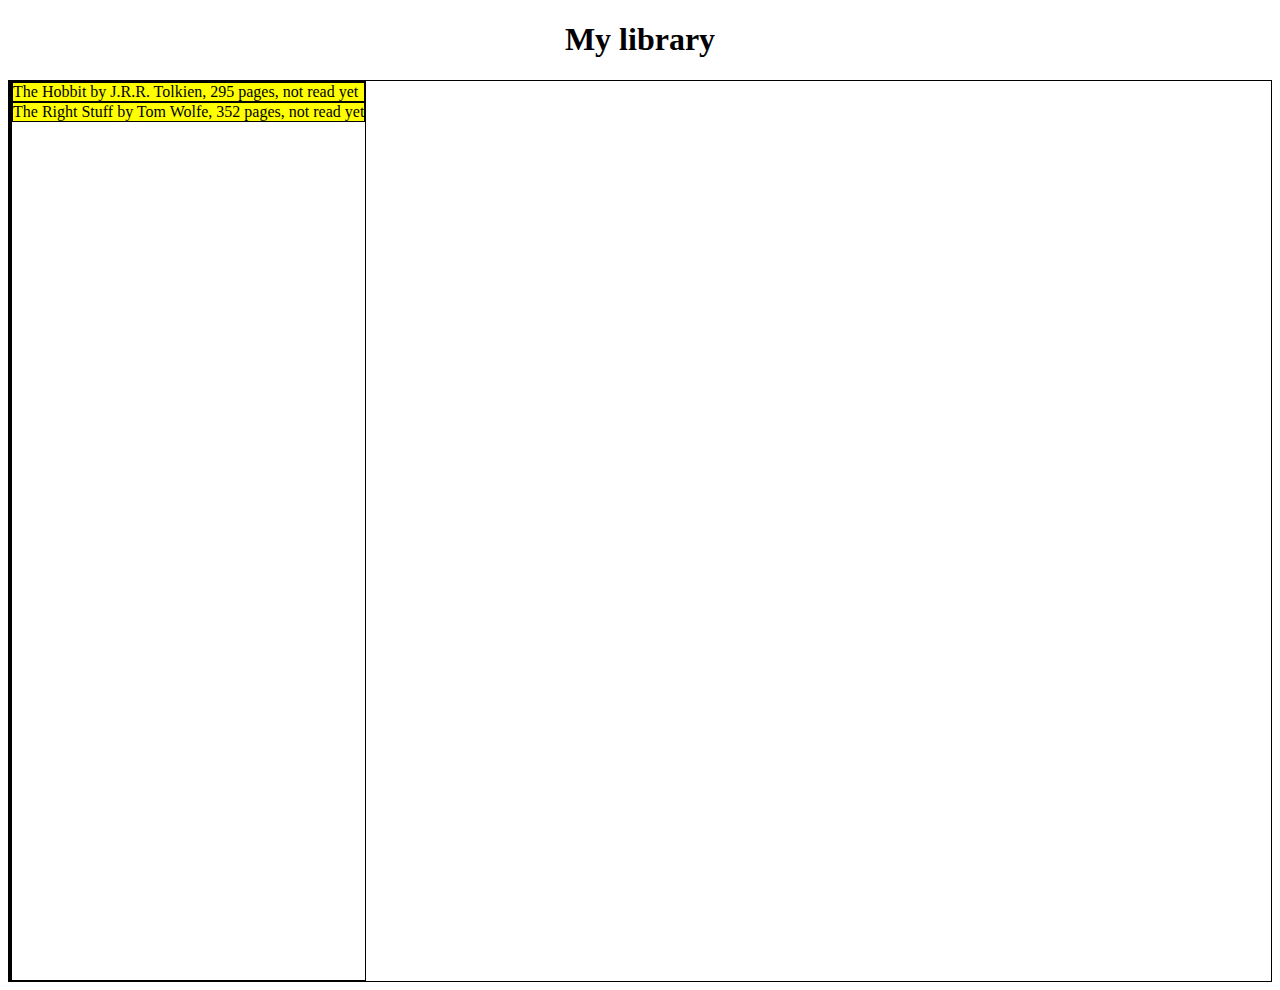
==== index.html @ afb07297 "add function to create bookCards" ====
<!DOCTYPE html>
<html lang="en">
<head>
    <meta charset="UTF-8">
    <meta name="viewport" content="width=device-width, initial-scale=1.0">
    <title>My library</title>
  <link rel="stylesheet" href="style.css">
</head>
<body>
<h1>My library</h1>
    <div class="wrapper">
        <div class="control"><form action=""></form></div>
        <div class="books"></div>
    </div>
    <script src="script.js"></script>
</body>
</html>
---- style.css ----
h1{
    text-align: center;
}

div{
    border:1px solid black;
}

.wrapper{
    display:flex;
    height:100vh;
}

.bookCard{
    background-color: yellow;
}
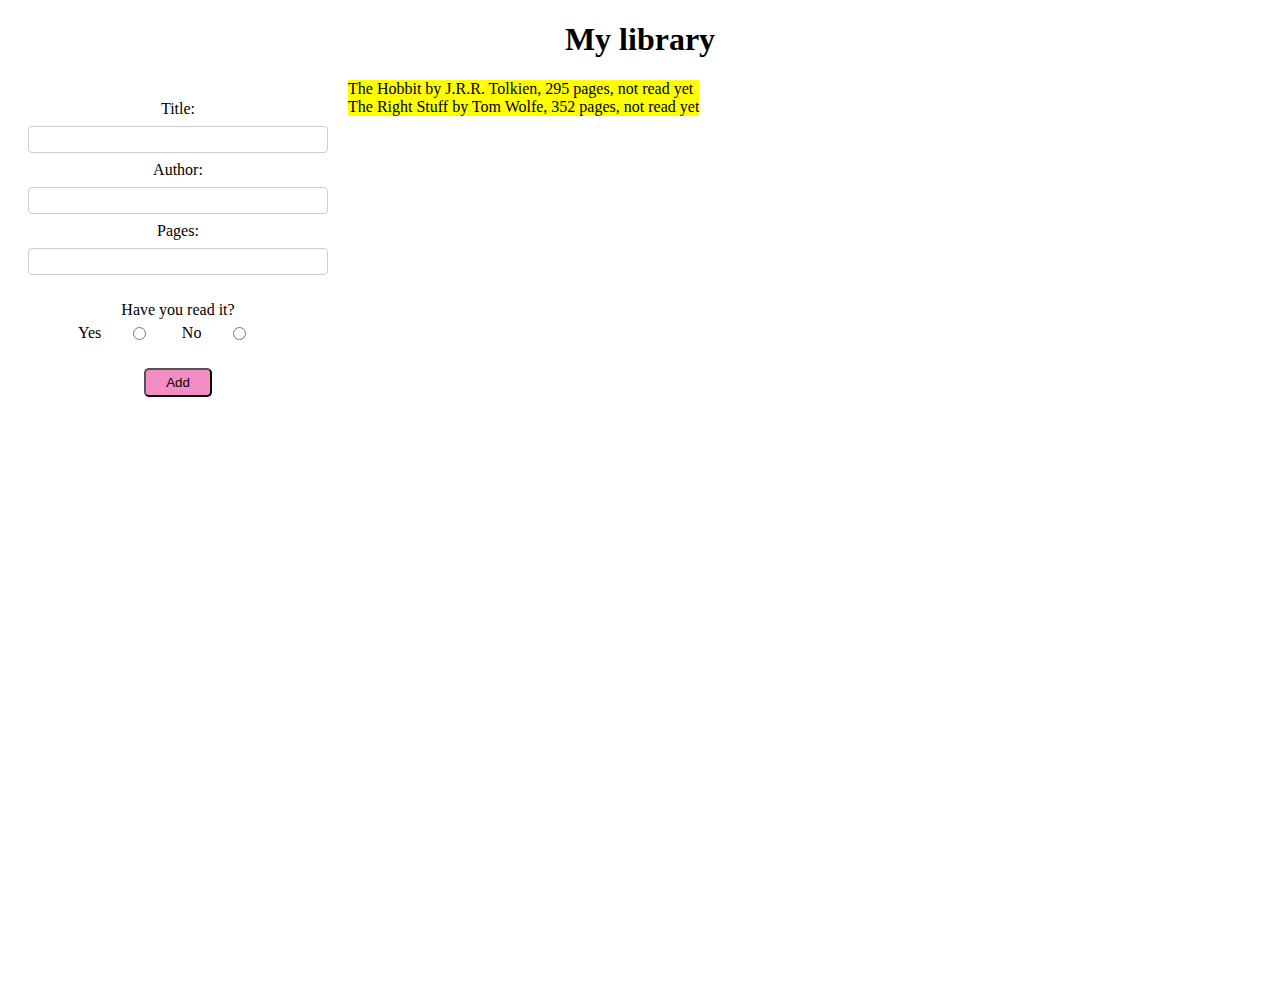
==== commit 2bd3e182: "add form" ====
--- a/index.html
+++ b/index.html
@@ -9,7 +9,35 @@
 <body>
 <h1>My library</h1>
     <div class="wrapper">
-        <div class="control"><form action=""></form></div>
+        <div class="control"><form>
+          
+                <label for="title">Title:</label>
+                <input type="text" id="title">
+          
+
+            
+                <label for="author">Author:</label>
+                <input type="text" id="author">
+
+
+       
+                <label for="number_of_pages">Pages:</label>
+                <input type="number" id="number_of_pages">
+           
+               
+                   
+                      
+                        <legend>Have you read it?</legend><div class="radio">
+                        <label for="yes">Yes</label><input type="radio"  id="yes" name="read_or_not" value="true">
+                      <label for="no">No</label><input type="radio" id="no" name="read_or_not" value="false">
+                        </div>  
+                    
+                    <button>Add</button>
+                </form>
+             
+
+            
+        </form></div>
         <div class="books"></div>
     </div>
     <script src="script.js"></script>
--- a/style.css
+++ b/style.css
@@ -3,14 +3,53 @@
 }
 
 div{
-    border:1px solid black;
+   /*border:1px solid black;*/
 }
 
 .wrapper{
-    display:flex;
+ display:flex;
     height:100vh;
+    
 }
 
 .bookCard{
     background-color: yellow;
-}+}
+.control{
+  margin:20px;
+  text-align: center;
+  width:300px;
+}
+
+input, select {
+    width: 100%;
+    padding: 5px 5px;
+    margin: 8px 0;
+    display: block;
+    border: 1px solid #ccc;
+    border-radius: 4px;
+    box-sizing: border-box;
+  }
+
+ 
+input[radio]{
+    margin-left:1px;
+}
+  
+
+  .radio{
+    padding-left:50px;
+    padding-right:50px;
+   
+    display: flex;
+  align-items: center;
+  }
+
+  button{
+    margin:20px;
+    padding:5px;
+    padding-left:20px;
+    padding-right:20px;
+    background-color: rgb(244, 141, 196);
+    border-radius:5px ;
+  }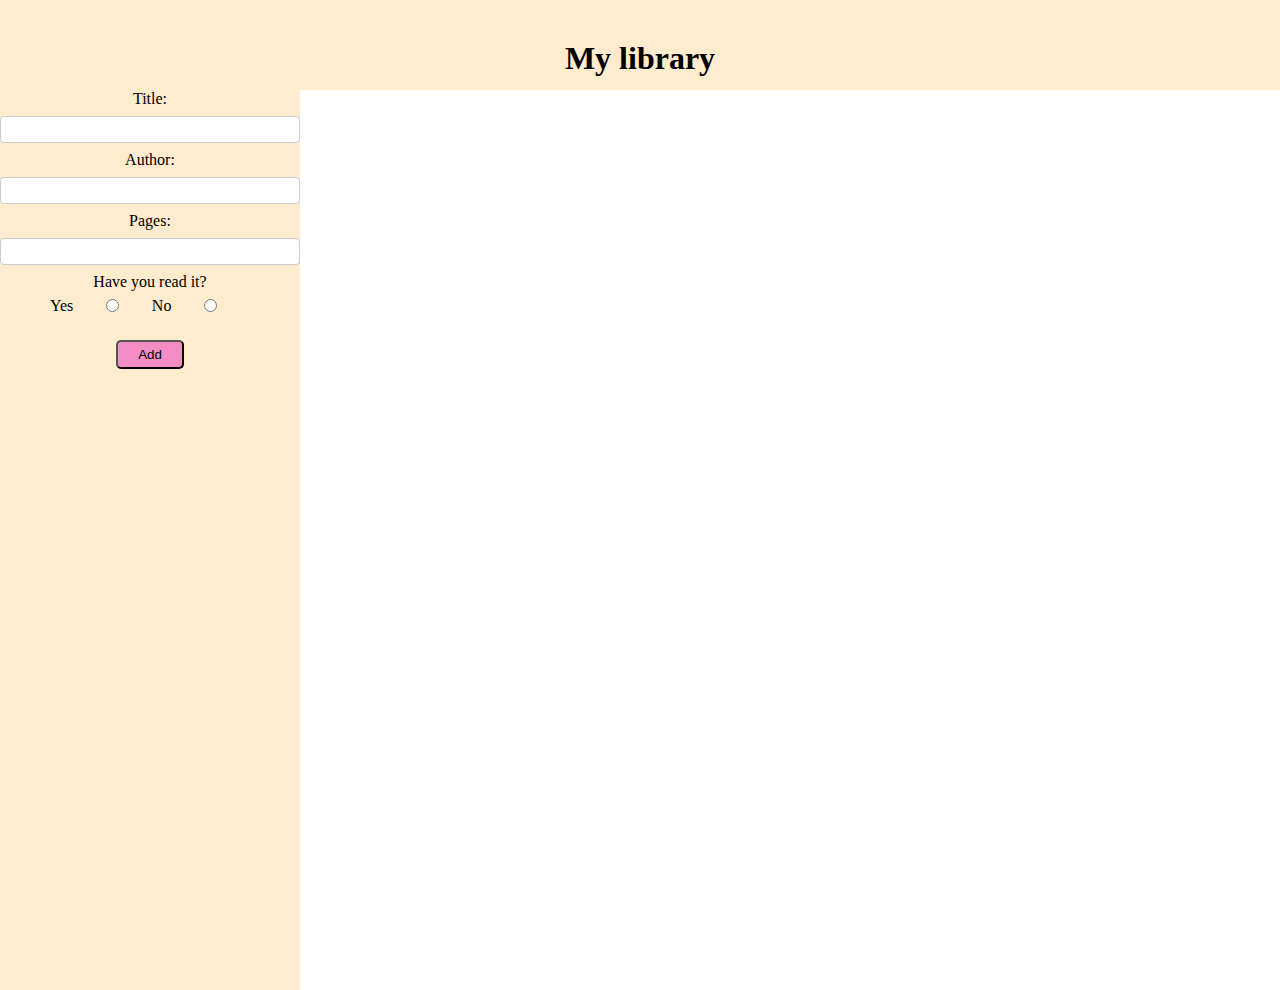
==== commit 9ad3efa6: "addBookJS" ====
--- a/index.html
+++ b/index.html
@@ -9,30 +9,24 @@
 <body>
 <h1>My library</h1>
     <div class="wrapper">
-        <div class="control"><form>
+        <div class="control">
+            <form>
           
                 <label for="title">Title:</label>
                 <input type="text" id="title">
-          
-
-            
+        
                 <label for="author">Author:</label>
                 <input type="text" id="author">
 
-
-       
                 <label for="number_of_pages">Pages:</label>
                 <input type="number" id="number_of_pages">
            
-               
-                   
-                      
-                        <legend>Have you read it?</legend><div class="radio">
-                        <label for="yes">Yes</label><input type="radio"  id="yes" name="read_or_not" value="true">
-                      <label for="no">No</label><input type="radio" id="no" name="read_or_not" value="false">
-                        </div>  
+                <legend>Have you read it?</legend><div class="radio">
+                <label for="yes">Yes</label><input type="radio"  id="status" name="read_or_not" value="true">
+                <label for="no">No</label><input type="radio" id="status" name="read_or_not" value="false">
+                </div>  
                     
-                    <button>Add</button>
+                    <button id="addButton">Add</button>
                 </form>
              
 
--- a/style.css
+++ b/style.css
@@ -1,5 +1,15 @@
+*{
+    margin:0;
+  
+  
+}
+
 h1{
     text-align: center;
+    padding-top:40px;
+    margin:0;
+    background-color:blanchedalmond ;
+    height:50px;
 }
 
 div{
@@ -13,12 +23,15 @@
 }
 
 .bookCard{
-    background-color: yellow;
+    font-size: 20px;
+    margin:50px;
 }
 .control{
   margin:20px;
   text-align: center;
   width:300px;
+  background-color: blanchedalmond;
+  margin:0;
 }
 
 input, select {
@@ -31,11 +44,6 @@
     box-sizing: border-box;
   }
 
- 
-input[radio]{
-    margin-left:1px;
-}
-  
 
   .radio{
     padding-left:50px;
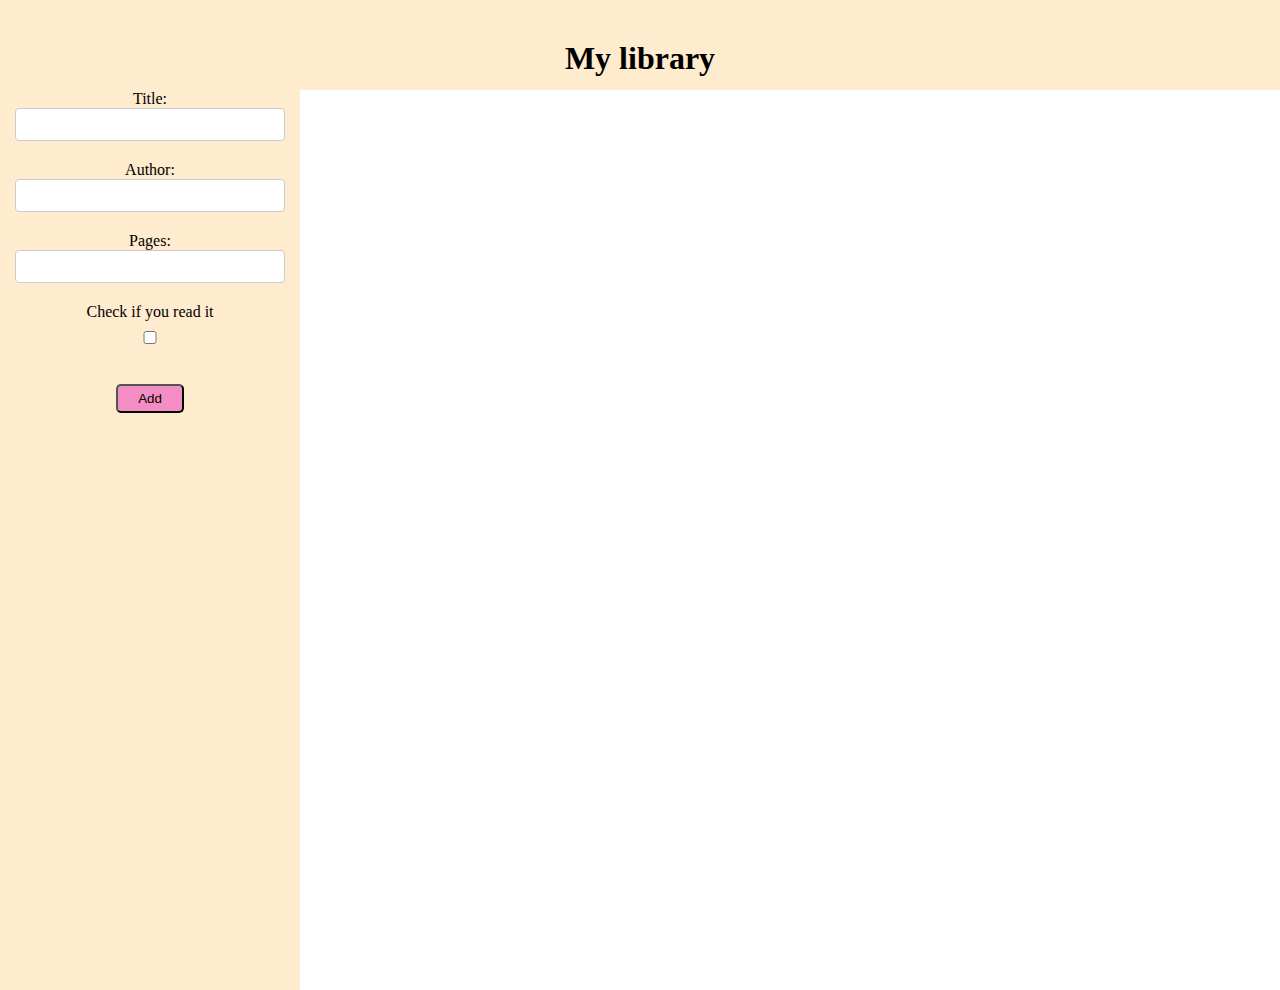
==== commit a470405e: "connect checkbox with status variable" ====
--- a/index.html
+++ b/index.html
@@ -21,10 +21,8 @@
                 <label for="number_of_pages">Pages:</label>
                 <input type="number" id="number_of_pages">
            
-                <legend>Have you read it?</legend><div class="radio">
-                <label for="yes">Yes</label><input type="radio"  id="status" name="read_or_not" value="true">
-                <label for="no">No</label><input type="radio" id="status" name="read_or_not" value="false">
-                </div>  
+               <label for="form-read">Check if you read it</label>
+                <input type="checkbox" id="status" name="status" value="true" /> 
                     
                     <button id="addButton">Add</button>
                 </form>
--- a/style.css
+++ b/style.css
@@ -34,10 +34,11 @@
   margin:0;
 }
 
-input, select {
-    width: 100%;
-    padding: 5px 5px;
-    margin: 8px 0;
+input {
+    width: 90%;
+    padding: 8px 5px;
+    margin:auto;
+    margin-bottom: 20px;
     display: block;
     border: 1px solid #ccc;
     border-radius: 4px;
@@ -45,13 +46,12 @@
   }
 
 
-  .radio{
-    padding-left:50px;
-    padding-right:50px;
+  input {
    
-    display: flex;
-  align-items: center;
   }
+
+
+  
 
   button{
     margin:20px;
@@ -60,4 +60,10 @@
     padding-right:20px;
     background-color: rgb(244, 141, 196);
     border-radius:5px ;
-  }+  }
+
+  input[type="checkbox"] {
+   margin-top: 10px;
+  }
+
+  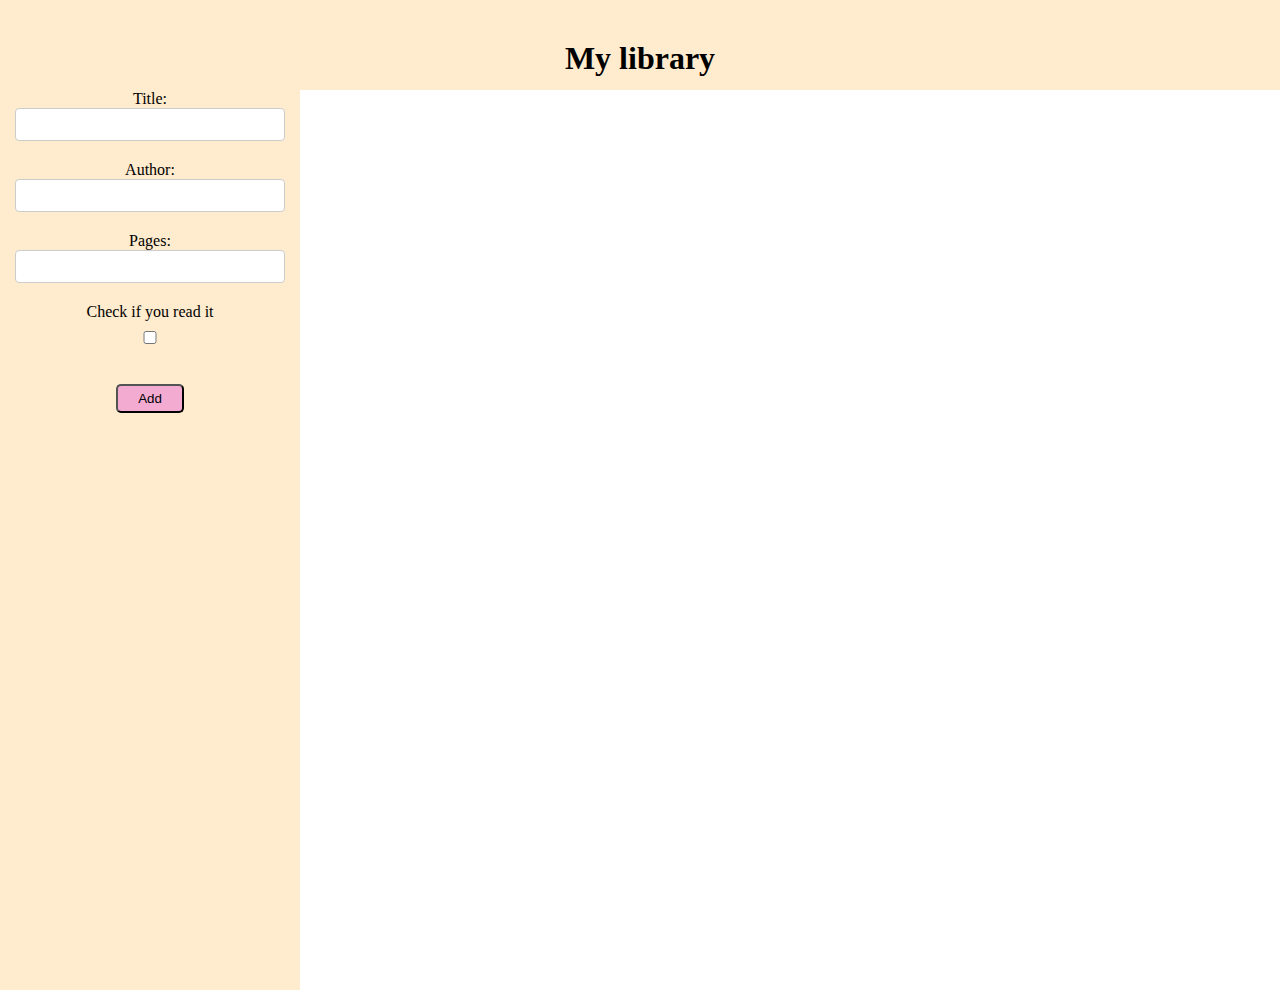
==== commit d9f66f2f: "add form validation" ====
--- a/index.html
+++ b/index.html
@@ -13,16 +13,16 @@
             <form>
           
                 <label for="title">Title:</label>
-                <input type="text" id="title">
+                <input type="text" id="title" required>
         
                 <label for="author">Author:</label>
-                <input type="text" id="author">
+                <input type="text" id="author" required>
 
                 <label for="number_of_pages">Pages:</label>
-                <input type="number" id="number_of_pages">
+                <input type="number" id="number_of_pages" required>
            
                <label for="form-read">Check if you read it</label>
-                <input type="checkbox" id="status" name="status" value="true" /> 
+                <input type="checkbox" id="status" name="status" value="true" required/> 
                     
                     <button id="addButton">Add</button>
                 </form>
@@ -34,4 +34,4 @@
     </div>
     <script src="script.js"></script>
 </body>
-</html>+</html>
--- a/style.css
+++ b/style.css
@@ -46,11 +46,6 @@
   }
 
 
-  input {
-   
-  }
-
-
   
 
   button{
@@ -58,7 +53,7 @@
     padding:5px;
     padding-left:20px;
     padding-right:20px;
-    background-color: rgb(244, 141, 196);
+    background-color: rgb(244, 171, 210);
     border-radius:5px ;
   }
 
@@ -66,4 +61,21 @@
    margin-top: 10px;
   }
 
-  +  .bookCard{
+    display:flex;
+    wrap:nowrap;
+ align-items: center;
+ border: 1px solid black;
+ padding-left: 20px;
+
+  }
+
+  #checkStatus{
+    background-color: white;
+    margin:20px;
+    padding:5px;
+    padding-left:20px;
+    padding-right:20px;
+   
+    border-radius:5px ;
+  }